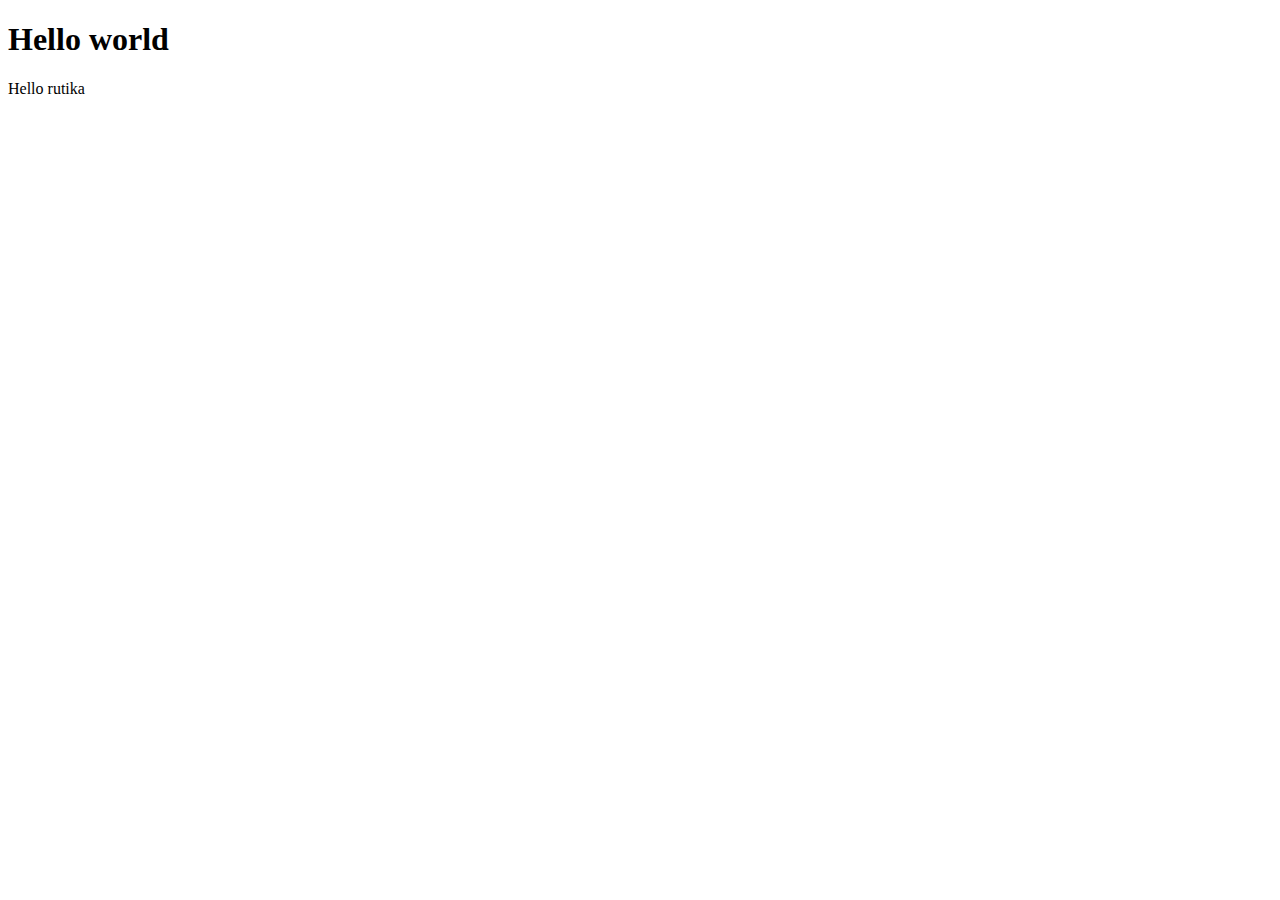
==== index.html @ ab1b1169 "Add" ====
<!DOCTYPE html>
<html lang="en">
<head>
    <meta charset="UTF-8">
    <meta name="viewport" content="width=device-width, initial-scale=1.0">
    <title>Document</title>
</head>
<body>
    <h1>Hello world</h1>
    <p>Hello rutika</p>
</body>
</html>
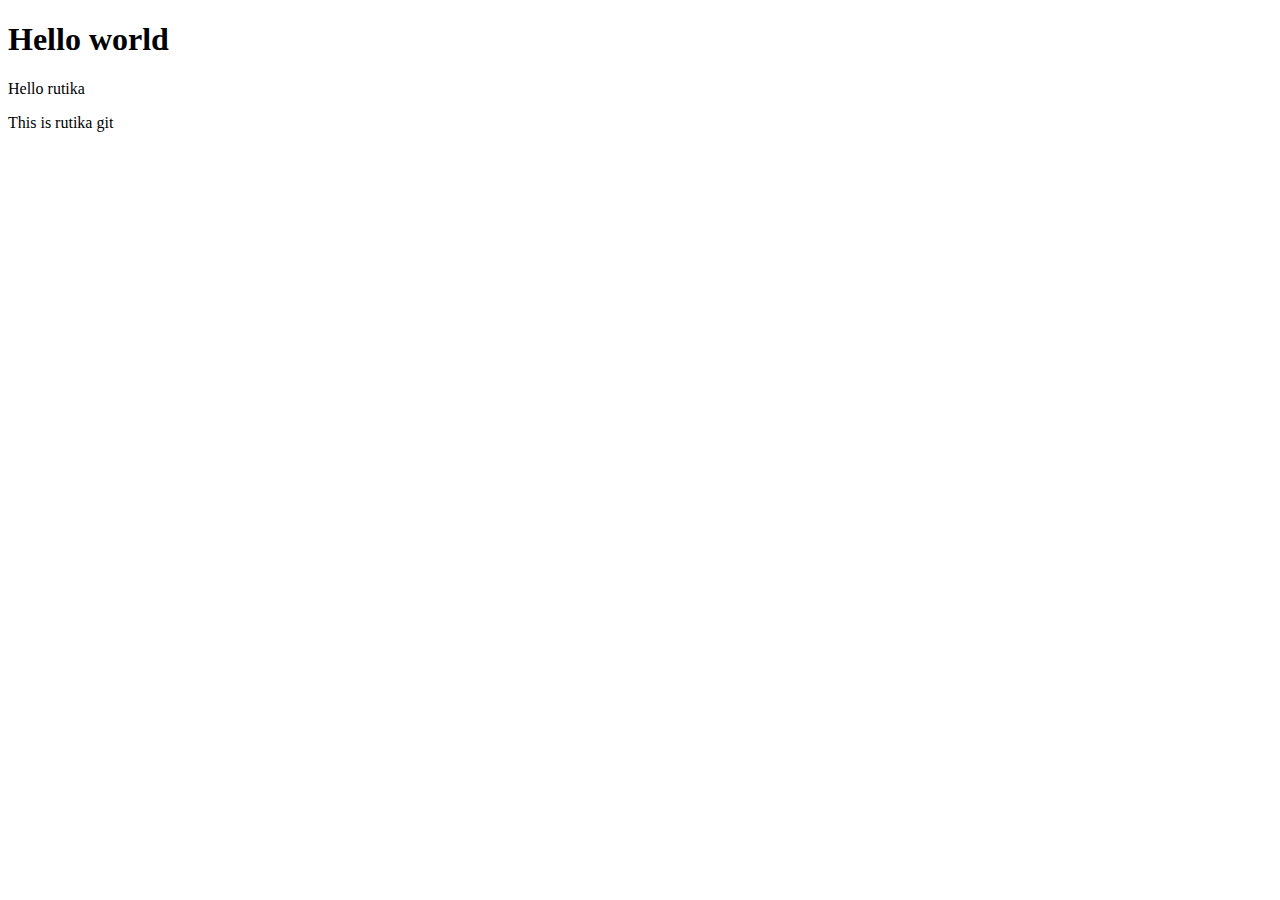
==== commit 7baaa1f9: "add" ====
--- a/index.html
+++ b/index.html
@@ -8,5 +8,6 @@
 <body>
     <h1>Hello world</h1>
     <p>Hello rutika</p>
+    <div>This is rutika git </div>
 </body>
 </html>